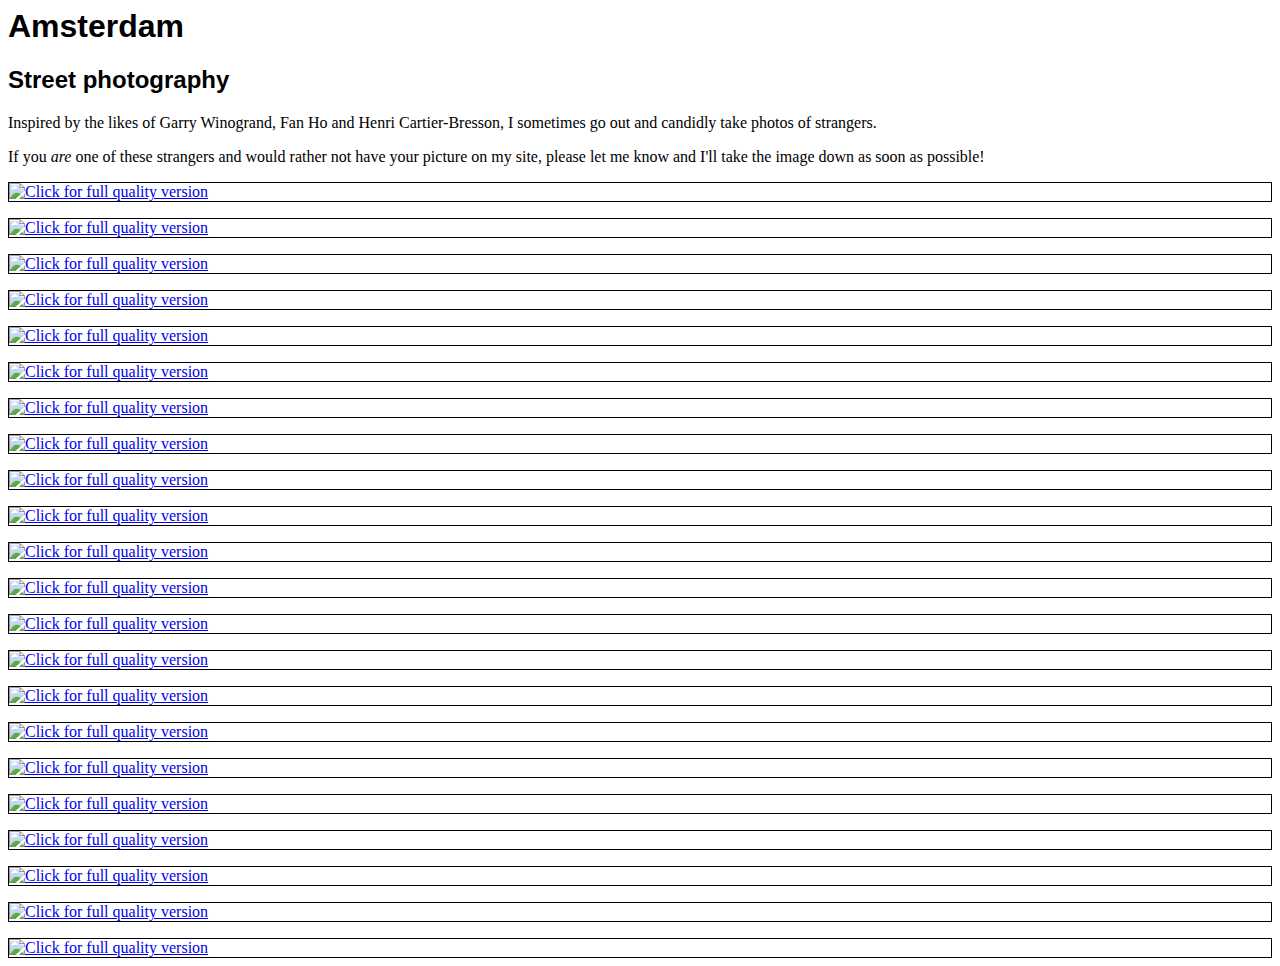
==== amsterdam.html @ 07f2efba "Add Amsterdam gallery" ====
<html>
  <head>
    <title>Amsterdam street photography - Linus Schoemaker Photography</title>
    <meta name="viewport" content="width=device-width,initial-scale=1">
    <link rel="stylesheet" href="https://stackpath.bootstrapcdn.com/bootstrap/4.1.3/css/bootstrap.min.css" integrity="sha384-MCw98/SFnGE8fJT3GXwEOngsV7Zt27NXFoaoApmYm81iuXoPkFOJwJ8ERdknLPMO" crossorigin="anonymous">
    <link rel="stylesheet" type="text/css" href="styles/styles.css"/>
  </head>
  <body>
    <div class="container">
      <div class="row">
	<div class="col-sm mt-5">
	  <h1 class="text-center">
	    Amsterdam
	  </h1>
	</div>
      </div>
      <div class="row">
	<div class="col-sm mt-2">
	  <h2 class="text-center"> Street photography </h2>
	</div>
      </div>
      <div class="row">
	<div class="col-sm mt-2">
	  <p class="text-justify">
	   Inspired by the likes of Garry Winogrand, Fan Ho and Henri Cartier-Bresson,
	   I sometimes go out and candidly take photos of strangers.  
	  </p>
	  <p class="text-justify">
	   If you <i>are</i> one of these strangers and would rather not have your picture
	   on my site, please let me know and I'll take the image down as soon as possible!
	  </p>
	</div>
      </div>
      <div class="row">
	<div class="col-lg-6 col-12 col-sm-12 image">
	  <a href="photos/amsterdam/img13_001.jpg">
	    <img alt="Click for full quality version"
		  src="photos/amsterdam/thumbs/img13_001.jpg"/>
	  </a>
	</div>
	<div class="col-lg-6 col-12 col-sm-12 image">
	  <a href="photos/amsterdam/img13_008.jpg">
	    <img alt="Click for full quality version"
		  src="photos/amsterdam/thumbs/img13_008.jpg"/>
	  </a>
	</div>
	<div class="col-lg-6 col-12 col-sm-12 image">
	  <a href="photos/amsterdam/img13_017.jpg">
	    <img alt="Click for full quality version"
		  src="photos/amsterdam/thumbs/img13_017.jpg"/>
	  </a>
	</div>
	<div class="col-lg-6 col-12 col-sm-12 image">
	  <a href="photos/amsterdam/img13_019.jpg">
	    <img alt="Click for full quality version"
		  src="photos/amsterdam/thumbs/img13_019.jpg"/>
	  </a>
	</div>
	<div class="col-lg-6 col-12 col-sm-12 image">
	  <a href="photos/amsterdam/img13_021.jpg">
	    <img alt="Click for full quality version"
		  src="photos/amsterdam/thumbs/img13_021.jpg"/>
	  </a>
	</div>
	<div class="col-lg-6 col-12 col-sm-12 image">
	  <a href="photos/amsterdam/img13_022.jpg">
	    <img alt="Click for full quality version"
		  src="photos/amsterdam/thumbs/img13_022.jpg"/>
	  </a>
	</div>
	<div class="col-lg-6 col-12 col-sm-12 image">
	  <a href="photos/amsterdam/img13_023.jpg">
	    <img alt="Click for full quality version"
		  src="photos/amsterdam/thumbs/img13_023.jpg"/>
	  </a>
	</div>
	<div class="col-lg-6 col-12 col-sm-12 image">
	  <a href="photos/amsterdam/img13_025.jpg">
	    <img alt="Click for full quality version"
		  src="photos/amsterdam/thumbs/img13_025.jpg"/>
	  </a>
	</div>
	<div class="col-lg-6 col-12 col-sm-12 image">
	  <a href="photos/amsterdam/img13_031.jpg">
	    <img alt="Click for full quality version"
		  src="photos/amsterdam/thumbs/img13_031.jpg"/>
	  </a>
	</div>
	<div class="col-lg-6 col-12 col-sm-12 image">
	  <a href="photos/amsterdam/img13_035.jpg">
	    <img alt="Click for full quality version"
		  src="photos/amsterdam/thumbs/img13_035.jpg"/>
	  </a>
	</div>
       <div class="col-lg-6 col-12 col-sm-12 image">
	  <a href="photos/amsterdam/img3_005.jpg">
	    <img alt="Click for full quality version"
		  src="photos/amsterdam/thumbs/img3_005.jpg"/>
	  </a>
	</div>
	<div class="col-lg-6 col-12 col-sm-12 image">
	  <a href="photos/amsterdam/img3_008.jpg">
	    <img alt="Click for full quality version"
		  src="photos/amsterdam/thumbs/img3_008.jpg"/>
	  </a>
	</div>
	<div class="col-lg-6 col-12 col-sm-12 image">
	  <a href="photos/amsterdam/img3_013.jpg">
	    <img alt="Click for full quality version"
		  src="photos/amsterdam/thumbs/img3_013.jpg"/>
	  </a>
	</div>
	<div class="col-lg-6 col-12 col-sm-12 image">
	  <a href="photos/amsterdam/img3_028.jpg">
	    <img alt="Click for full quality version"
		  src="photos/amsterdam/thumbs/img3_028.jpg"/>
	  </a>
	</div>
	<div class="col-lg-6 col-12 col-sm-12 image">
	  <a href="photos/amsterdam/img3_030.jpg">
	    <img alt="Click for full quality version"
		  src="photos/amsterdam/thumbs/img3_030.jpg"/>
	  </a>
	</div>
	<div class="col-lg-6 col-12 col-sm-12 image">
	  <a href="photos/amsterdam/img3_035.jpg">
	    <img alt="Click for full quality version"
		  src="photos/amsterdam/thumbs/img3_035.jpg"/>
	  </a>
	</div>
	<div class="col-lg-6 col-12 col-sm-12 image">
	  <a href="photos/amsterdam/img2_005.jpg">
	    <img alt="Click for full quality version"
		  src="photos/amsterdam/thumbs/img2_005.jpg"/>
	  </a>
	</div>
	<div class="col-lg-6 col-12 col-sm-12 image">
	  <a href="photos/amsterdam/img2_010.jpg">
	    <img alt="Click for full quality version"
		  src="photos/amsterdam/thumbs/img2_010.jpg"/>
	  </a>
	</div>
	<div class="col-lg-6 col-12 col-sm-12 image">
	  <a href="photos/amsterdam/img2_025.jpg">
	    <img alt="Click for full quality version"
		  src="photos/amsterdam/thumbs/img2_025.jpg"/>
	  </a>
	</div>
	<div class="col-lg-6 col-12 col-sm-12 image">
	  <a href="photos/amsterdam/img2_026.jpg">
	    <img alt="Click for full quality version"
		  src="photos/amsterdam/thumbs/img2_026.jpg"/>
	  </a>
	</div>
	<div class="col-lg-6 col-12 col-sm-12 image">
	  <a href="photos/amsterdam/img2_032.jpg">
	    <img alt="Click for full quality version"
		  src="photos/amsterdam/thumbs/img2_032.jpg"/>
	  </a>
	</div>
	<div class="col-lg-6 col-12 col-sm-12 image">
	  <a href="photos/amsterdam/img2_038.jpg">
	    <img alt="Click for full quality version"
		  src="photos/amsterdam/thumbs/img2_038.jpg"/>
	  </a>
	</div>
      </div>
    </div>
  </body>
</html>
---- styles/styles.css ----
html {
    font-size: 1rem;
}

.titles h1 {
    font-size: 1.2em;
}
.titles h2 {
    font-size: .8em;
}

h1, h2, h3 {
    font-family: "Helvetica", "Arial", sans-serif;
}

body, p {
    font-family: "Garamond", "Times New", serif;
}

.album img {
    width: 100%;
}

.album .titles {
    color: lightgrey;
    position: absolute;
    bottom: 8%;
    right: 10%;
    font-style: italic;
    background-color: black;
    opacity: 0.7;
    padding: 15px;
    border-radius: 2px solid black;
}

.titles h1 {
    font-family: "Garamond", "Times New", serif;
    opacity: 1;
}

.titles h2 {
    font-family: "Garamond", "Times New", serif;
    opacity: 1;
}

.image img {
    margin-top: 1em;
    display: block;
    max-width: 100%;
    max-height: 350px;
    margin-left: auto;
    margin-right: auto;
    border: 1px solid black;
}
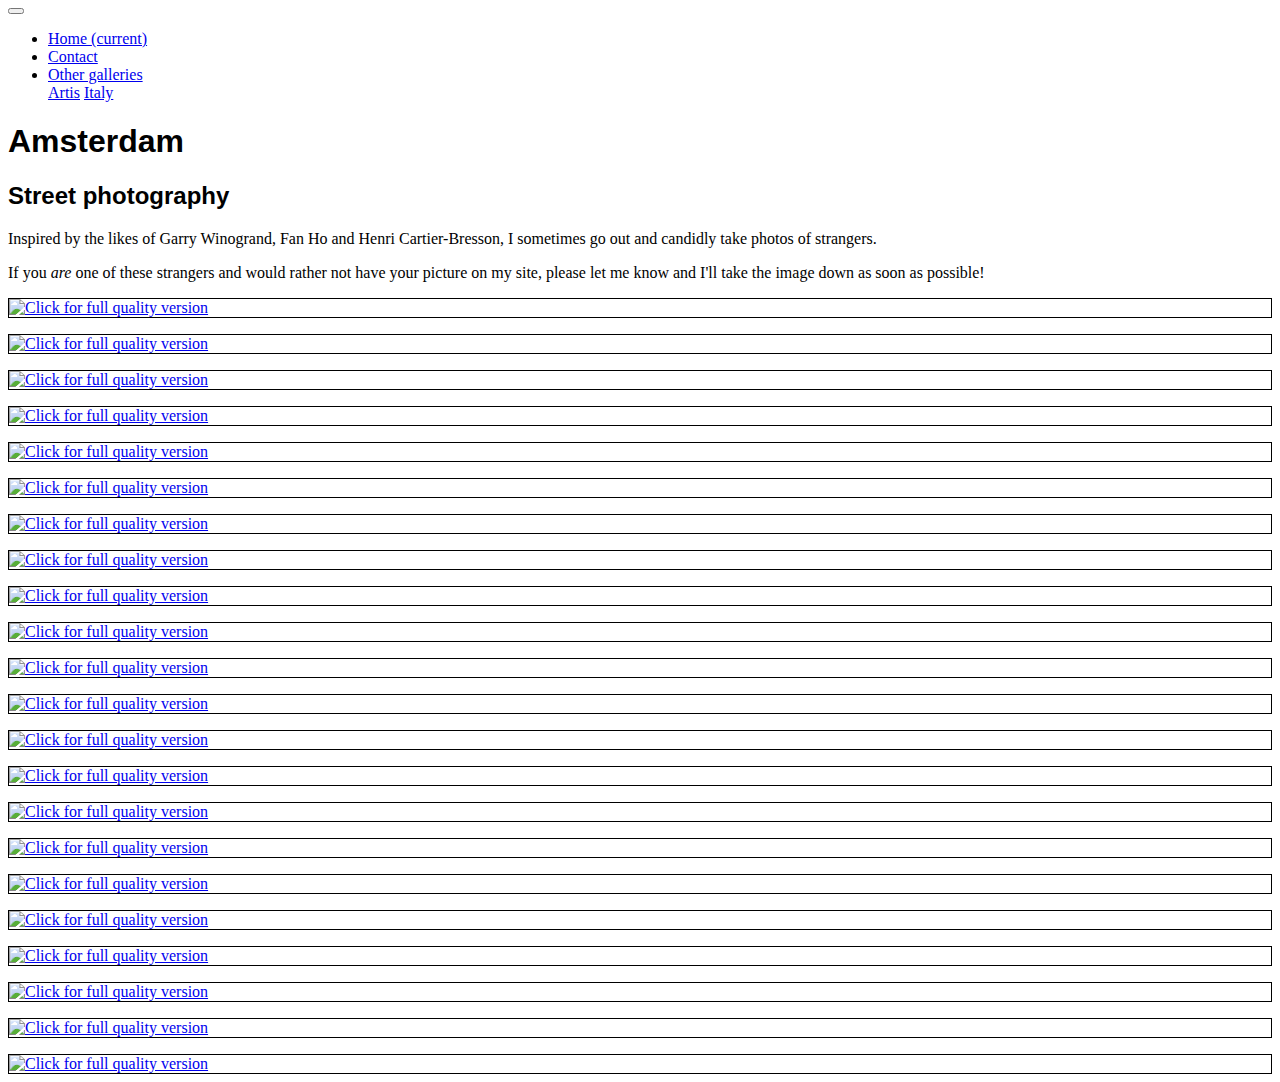
==== commit 6f1bd413: "Add navbar" ====
--- a/amsterdam.html
+++ b/amsterdam.html
@@ -3,9 +3,42 @@
     <title>Amsterdam street photography - Linus Schoemaker Photography</title>
     <meta name="viewport" content="width=device-width,initial-scale=1">
     <link rel="stylesheet" href="https://stackpath.bootstrapcdn.com/bootstrap/4.1.3/css/bootstrap.min.css" integrity="sha384-MCw98/SFnGE8fJT3GXwEOngsV7Zt27NXFoaoApmYm81iuXoPkFOJwJ8ERdknLPMO" crossorigin="anonymous">
+    <script src="https://code.jquery.com/jquery-3.3.1.slim.min.js" integrity="sha384-q8i/X+965DzO0rT7abK41JStQIAqVgRVzpbzo5smXKp4YfRvH+8abtTE1Pi6jizo" crossorigin="anonymous"></script>
+    <script src="https://cdnjs.cloudflare.com/ajax/libs/popper.js/1.14.3/umd/popper.min.js" integrity="sha384-ZMP7rVo3mIykV+2+9J3UJ46jBk0WLaUAdn689aCwoqbBJiSnjAK/l8WvCWPIPm49" crossorigin="anonymous"></script>
+    <script src="https://stackpath.bootstrapcdn.com/bootstrap/4.1.3/js/bootstrap.min.js" integrity="sha384-ChfqqxuZUCnJSK3+MXmPNIyE6ZbWh2IMqE241rYiqJxyMiZ6OW/JmZQ5stwEULTy" crossorigin="anonymous"></script>
     <link rel="stylesheet" type="text/css" href="styles/styles.css"/>
   </head>
   <body>
+    <nav class="navbar navbar-expand-md navbar-light bg-light">
+      <button class="navbar-toggler" type="button"
+	      data-toggle="collapse" data-target="#navbarSupportedContent"
+	      aria-controls="navbarSupportedContent" aria-expanded="false"
+	      aria-label="Toggle navigation">
+	<span class="navbar-toggler-icon"></span>
+      </button>
+      <div class="collapse navbar-collapse" id="navbarSupportedContent">
+	<ul class="navbar-nav mr-auto">
+	  <li class="nav-item active">
+	    <a class="nav-link" href="/">Home <span class="sr-only">(current)</span></a>
+	  </li>
+	  <li class="nav-item">
+	    <a class="nav-link" href="contact.html">Contact</a>
+	  </li>
+	  <li class="nav-item dropdown">
+	    <a class="nav-link dropdown-toggle"
+	       href="#" id="navbarDropdown"
+	       role="button" data-toggle="dropdown"
+	       aria-haspopup="true" aria-expanded="false">
+	      Other galleries
+	    </a>
+	    <div class="dropdown-menu" aria-labelledby="navbarDropdown">
+	      <a class="dropdown-item" href="artis.html">Artis</a>
+	      <a class="dropdown-item" href="italy.html">Italy</a>
+	    </div>
+	  </li>
+	</ul>
+      </div>
+    </nav>
     <div class="container">
       <div class="row">
 	<div class="col-sm mt-5">
--- a/styles/styles.css
+++ b/styles/styles.css
@@ -52,3 +52,7 @@
     margin-right: auto;
     border: 1px solid black;
 }
+
+#friends {
+    display: none;
+}
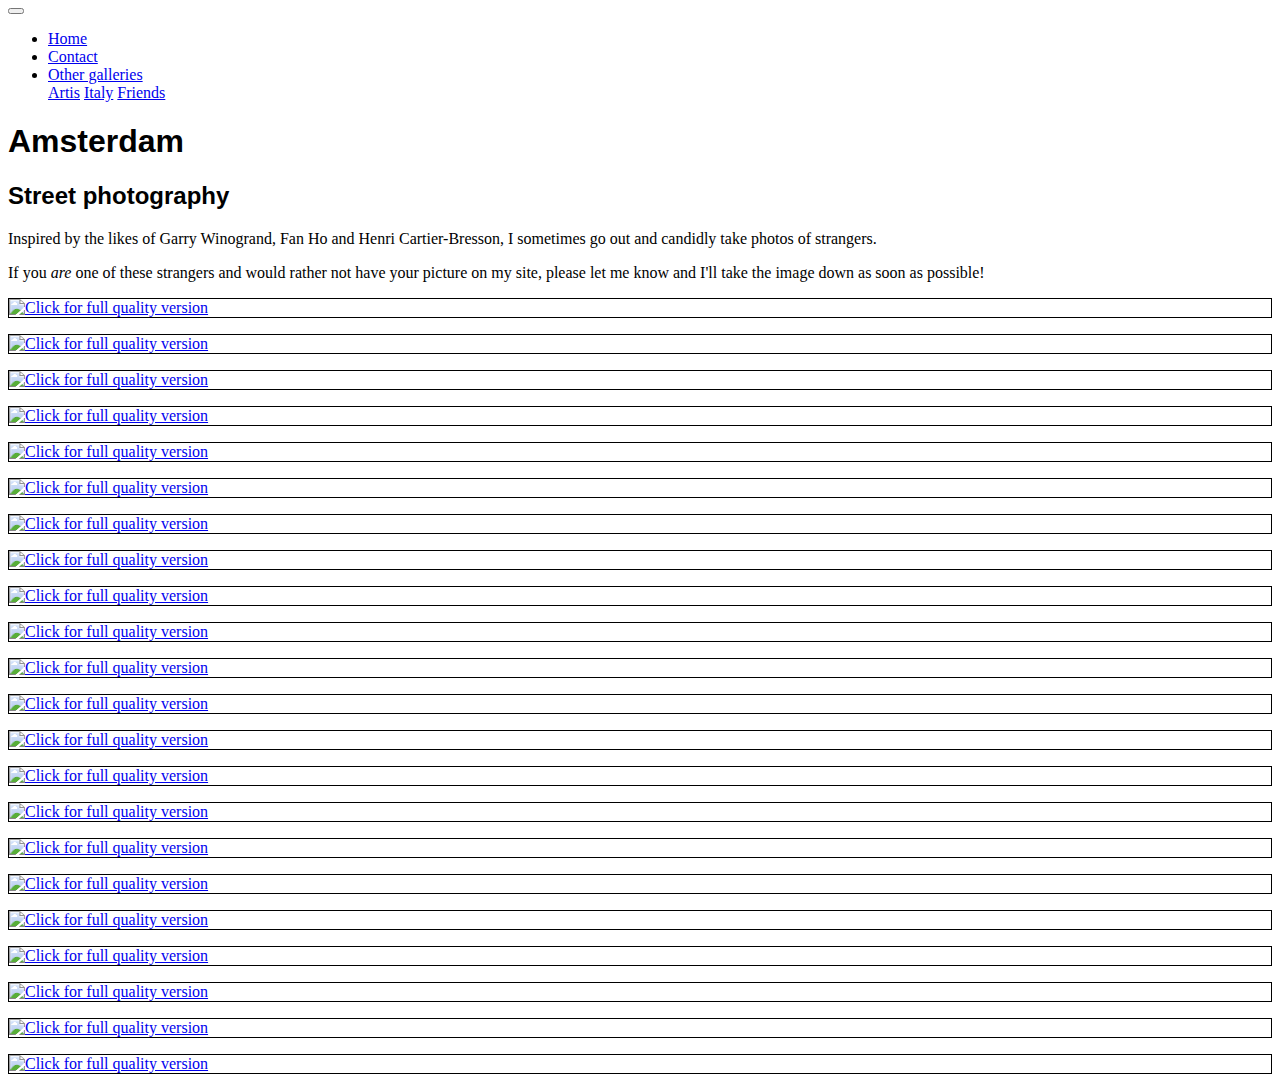
==== commit 6d3da588: "Finish friends gallery" ====
--- a/amsterdam.html
+++ b/amsterdam.html
@@ -19,7 +19,7 @@
       <div class="collapse navbar-collapse" id="navbarSupportedContent">
 	<ul class="navbar-nav mr-auto">
 	  <li class="nav-item active">
-	    <a class="nav-link" href="/">Home <span class="sr-only">(current)</span></a>
+	    <a class="nav-link" href="/">Home</a>
 	  </li>
 	  <li class="nav-item">
 	    <a class="nav-link" href="contact.html">Contact</a>
@@ -34,6 +34,7 @@
 	    <div class="dropdown-menu" aria-labelledby="navbarDropdown">
 	      <a class="dropdown-item" href="artis.html">Artis</a>
 	      <a class="dropdown-item" href="italy.html">Italy</a>
+	      <a class="dropdown-item" href="friends.html">Friends</a>
 	    </div>
 	  </li>
 	</ul>
--- a/styles/styles.css
+++ b/styles/styles.css
@@ -52,7 +52,3 @@
     margin-right: auto;
     border: 1px solid black;
 }
-
-#friends {
-    display: none;
-}
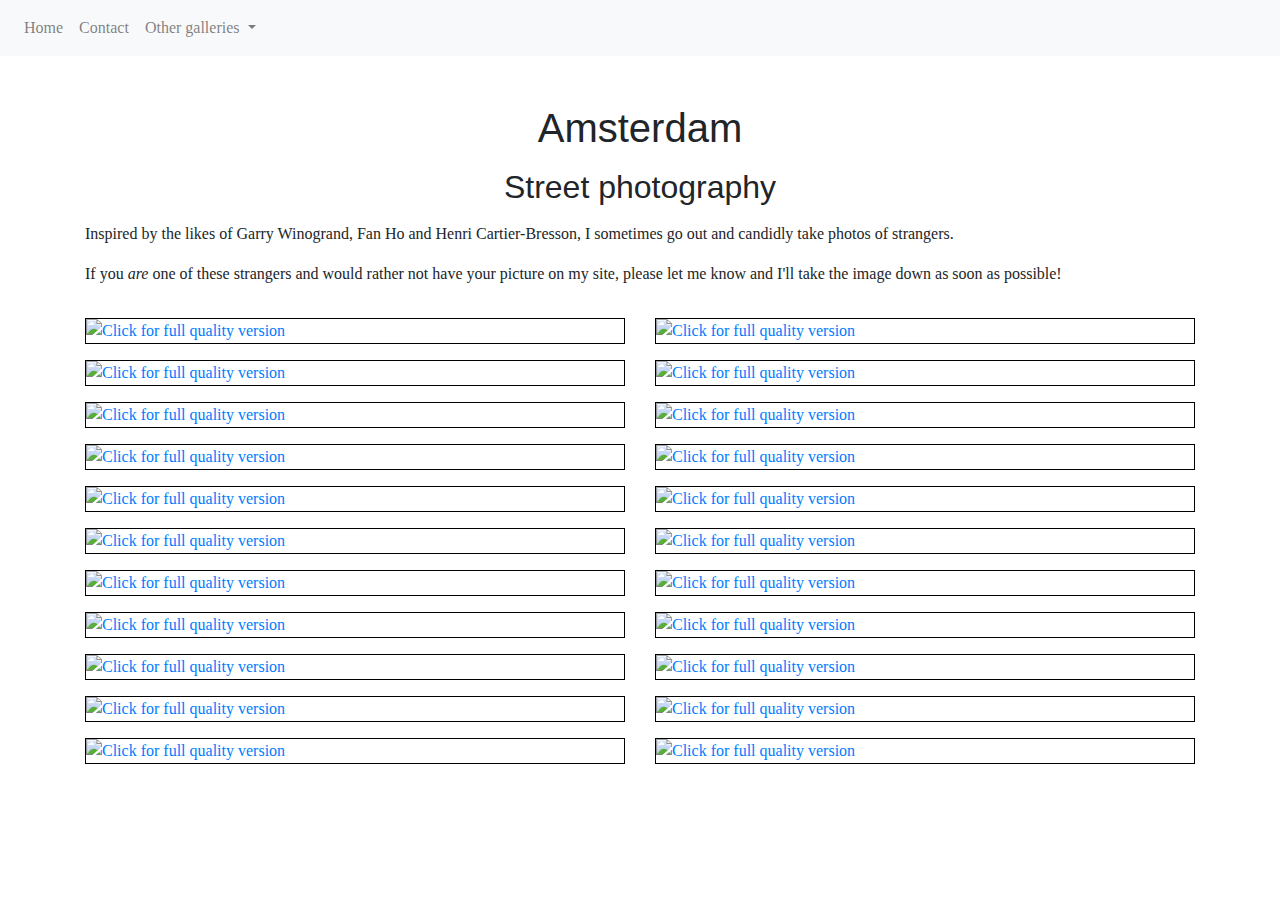
==== commit 49c09439: "Optimize pages" ====
--- a/amsterdam.html
+++ b/amsterdam.html
@@ -2,11 +2,7 @@
   <head>
     <title>Amsterdam street photography - Linus Schoemaker Photography</title>
     <meta name="viewport" content="width=device-width,initial-scale=1">
-    <link rel="stylesheet" href="https://stackpath.bootstrapcdn.com/bootstrap/4.1.3/css/bootstrap.min.css" integrity="sha384-MCw98/SFnGE8fJT3GXwEOngsV7Zt27NXFoaoApmYm81iuXoPkFOJwJ8ERdknLPMO" crossorigin="anonymous">
-    <script src="https://code.jquery.com/jquery-3.3.1.slim.min.js" integrity="sha384-q8i/X+965DzO0rT7abK41JStQIAqVgRVzpbzo5smXKp4YfRvH+8abtTE1Pi6jizo" crossorigin="anonymous"></script>
-    <script src="https://cdnjs.cloudflare.com/ajax/libs/popper.js/1.14.3/umd/popper.min.js" integrity="sha384-ZMP7rVo3mIykV+2+9J3UJ46jBk0WLaUAdn689aCwoqbBJiSnjAK/l8WvCWPIPm49" crossorigin="anonymous"></script>
-    <script src="https://stackpath.bootstrapcdn.com/bootstrap/4.1.3/js/bootstrap.min.js" integrity="sha384-ChfqqxuZUCnJSK3+MXmPNIyE6ZbWh2IMqE241rYiqJxyMiZ6OW/JmZQ5stwEULTy" crossorigin="anonymous"></script>
-    <link rel="stylesheet" type="text/css" href="styles/styles.css"/>
+    <meta charset="utf-8"/>
   </head>
   <body>
     <nav class="navbar navbar-expand-md navbar-light bg-light">
@@ -18,7 +14,7 @@
       </button>
       <div class="collapse navbar-collapse" id="navbarSupportedContent">
 	<ul class="navbar-nav mr-auto">
-	  <li class="nav-item active">
+	  <li class="nav-item">
 	    <a class="nav-link" href="/">Home</a>
 	  </li>
 	  <li class="nav-item">
@@ -69,136 +65,141 @@
 	<div class="col-lg-6 col-12 col-sm-12 image">
 	  <a href="photos/amsterdam/img13_001.jpg">
 	    <img alt="Click for full quality version"
-		  src="photos/amsterdam/thumbs/img13_001.jpg"/>
+		  src="photos/amsterdam/thumbs/img13_001.png"/>
 	  </a>
 	</div>
 	<div class="col-lg-6 col-12 col-sm-12 image">
 	  <a href="photos/amsterdam/img13_008.jpg">
 	    <img alt="Click for full quality version"
-		  src="photos/amsterdam/thumbs/img13_008.jpg"/>
+		  src="photos/amsterdam/thumbs/img13_008.png"/>
 	  </a>
 	</div>
 	<div class="col-lg-6 col-12 col-sm-12 image">
 	  <a href="photos/amsterdam/img13_017.jpg">
 	    <img alt="Click for full quality version"
-		  src="photos/amsterdam/thumbs/img13_017.jpg"/>
+		  src="photos/amsterdam/thumbs/img13_017.png"/>
 	  </a>
 	</div>
 	<div class="col-lg-6 col-12 col-sm-12 image">
 	  <a href="photos/amsterdam/img13_019.jpg">
 	    <img alt="Click for full quality version"
-		  src="photos/amsterdam/thumbs/img13_019.jpg"/>
+		  src="photos/amsterdam/thumbs/img13_019.png"/>
 	  </a>
 	</div>
 	<div class="col-lg-6 col-12 col-sm-12 image">
 	  <a href="photos/amsterdam/img13_021.jpg">
 	    <img alt="Click for full quality version"
-		  src="photos/amsterdam/thumbs/img13_021.jpg"/>
+		  src="photos/amsterdam/thumbs/img13_021.png"/>
 	  </a>
 	</div>
 	<div class="col-lg-6 col-12 col-sm-12 image">
 	  <a href="photos/amsterdam/img13_022.jpg">
 	    <img alt="Click for full quality version"
-		  src="photos/amsterdam/thumbs/img13_022.jpg"/>
+		  src="photos/amsterdam/thumbs/img13_022.png"/>
 	  </a>
 	</div>
 	<div class="col-lg-6 col-12 col-sm-12 image">
 	  <a href="photos/amsterdam/img13_023.jpg">
 	    <img alt="Click for full quality version"
-		  src="photos/amsterdam/thumbs/img13_023.jpg"/>
+		  src="photos/amsterdam/thumbs/img13_023.png"/>
 	  </a>
 	</div>
 	<div class="col-lg-6 col-12 col-sm-12 image">
 	  <a href="photos/amsterdam/img13_025.jpg">
 	    <img alt="Click for full quality version"
-		  src="photos/amsterdam/thumbs/img13_025.jpg"/>
+		  src="photos/amsterdam/thumbs/img13_025.png"/>
 	  </a>
 	</div>
 	<div class="col-lg-6 col-12 col-sm-12 image">
 	  <a href="photos/amsterdam/img13_031.jpg">
 	    <img alt="Click for full quality version"
-		  src="photos/amsterdam/thumbs/img13_031.jpg"/>
+		  src="photos/amsterdam/thumbs/img13_031.png"/>
 	  </a>
 	</div>
 	<div class="col-lg-6 col-12 col-sm-12 image">
 	  <a href="photos/amsterdam/img13_035.jpg">
 	    <img alt="Click for full quality version"
-		  src="photos/amsterdam/thumbs/img13_035.jpg"/>
+		  src="photos/amsterdam/thumbs/img13_035.png"/>
 	  </a>
 	</div>
        <div class="col-lg-6 col-12 col-sm-12 image">
 	  <a href="photos/amsterdam/img3_005.jpg">
 	    <img alt="Click for full quality version"
-		  src="photos/amsterdam/thumbs/img3_005.jpg"/>
+		  src="photos/amsterdam/thumbs/img3_005.png"/>
 	  </a>
 	</div>
 	<div class="col-lg-6 col-12 col-sm-12 image">
 	  <a href="photos/amsterdam/img3_008.jpg">
 	    <img alt="Click for full quality version"
-		  src="photos/amsterdam/thumbs/img3_008.jpg"/>
+		  src="photos/amsterdam/thumbs/img3_008.png"/>
 	  </a>
 	</div>
 	<div class="col-lg-6 col-12 col-sm-12 image">
 	  <a href="photos/amsterdam/img3_013.jpg">
 	    <img alt="Click for full quality version"
-		  src="photos/amsterdam/thumbs/img3_013.jpg"/>
+		  src="photos/amsterdam/thumbs/img3_013.png"/>
 	  </a>
 	</div>
 	<div class="col-lg-6 col-12 col-sm-12 image">
 	  <a href="photos/amsterdam/img3_028.jpg">
 	    <img alt="Click for full quality version"
-		  src="photos/amsterdam/thumbs/img3_028.jpg"/>
+		  src="photos/amsterdam/thumbs/img3_028.png"/>
 	  </a>
 	</div>
 	<div class="col-lg-6 col-12 col-sm-12 image">
 	  <a href="photos/amsterdam/img3_030.jpg">
 	    <img alt="Click for full quality version"
-		  src="photos/amsterdam/thumbs/img3_030.jpg"/>
+		  src="photos/amsterdam/thumbs/img3_030.png"/>
 	  </a>
 	</div>
 	<div class="col-lg-6 col-12 col-sm-12 image">
 	  <a href="photos/amsterdam/img3_035.jpg">
 	    <img alt="Click for full quality version"
-		  src="photos/amsterdam/thumbs/img3_035.jpg"/>
+		  src="photos/amsterdam/thumbs/img3_035.png"/>
 	  </a>
 	</div>
 	<div class="col-lg-6 col-12 col-sm-12 image">
 	  <a href="photos/amsterdam/img2_005.jpg">
 	    <img alt="Click for full quality version"
-		  src="photos/amsterdam/thumbs/img2_005.jpg"/>
+		  src="photos/amsterdam/thumbs/img2_005.png"/>
 	  </a>
 	</div>
 	<div class="col-lg-6 col-12 col-sm-12 image">
 	  <a href="photos/amsterdam/img2_010.jpg">
 	    <img alt="Click for full quality version"
-		  src="photos/amsterdam/thumbs/img2_010.jpg"/>
+		  src="photos/amsterdam/thumbs/img2_010.png"/>
 	  </a>
 	</div>
 	<div class="col-lg-6 col-12 col-sm-12 image">
 	  <a href="photos/amsterdam/img2_025.jpg">
 	    <img alt="Click for full quality version"
-		  src="photos/amsterdam/thumbs/img2_025.jpg"/>
+		  src="photos/amsterdam/thumbs/img2_025.png"/>
 	  </a>
 	</div>
 	<div class="col-lg-6 col-12 col-sm-12 image">
 	  <a href="photos/amsterdam/img2_026.jpg">
 	    <img alt="Click for full quality version"
-		  src="photos/amsterdam/thumbs/img2_026.jpg"/>
+		  src="photos/amsterdam/thumbs/img2_026.png"/>
 	  </a>
 	</div>
 	<div class="col-lg-6 col-12 col-sm-12 image">
 	  <a href="photos/amsterdam/img2_032.jpg">
 	    <img alt="Click for full quality version"
-		  src="photos/amsterdam/thumbs/img2_032.jpg"/>
+		  src="photos/amsterdam/thumbs/img2_032.png"/>
 	  </a>
 	</div>
 	<div class="col-lg-6 col-12 col-sm-12 image">
 	  <a href="photos/amsterdam/img2_038.jpg">
 	    <img alt="Click for full quality version"
-		  src="photos/amsterdam/thumbs/img2_038.jpg"/>
+		  src="photos/amsterdam/thumbs/img2_038.png"/>
 	  </a>
 	</div>
       </div>
     </div>
+    <link rel="stylesheet" href="styles/bootstrap.min.css" type="text/css" />
+    <link rel="stylesheet" type="text/css" href="styles/styles.css"/>
+    <script src="js/jquery.js" crossorigin="anonymous"></script>
+    <script src="js/popper.min.js" crossorigin="anonymous"></script>
+    <script src="js/bootstrap.min.js" crossorigin="anonymous"></script>
   </body>
 </html>
